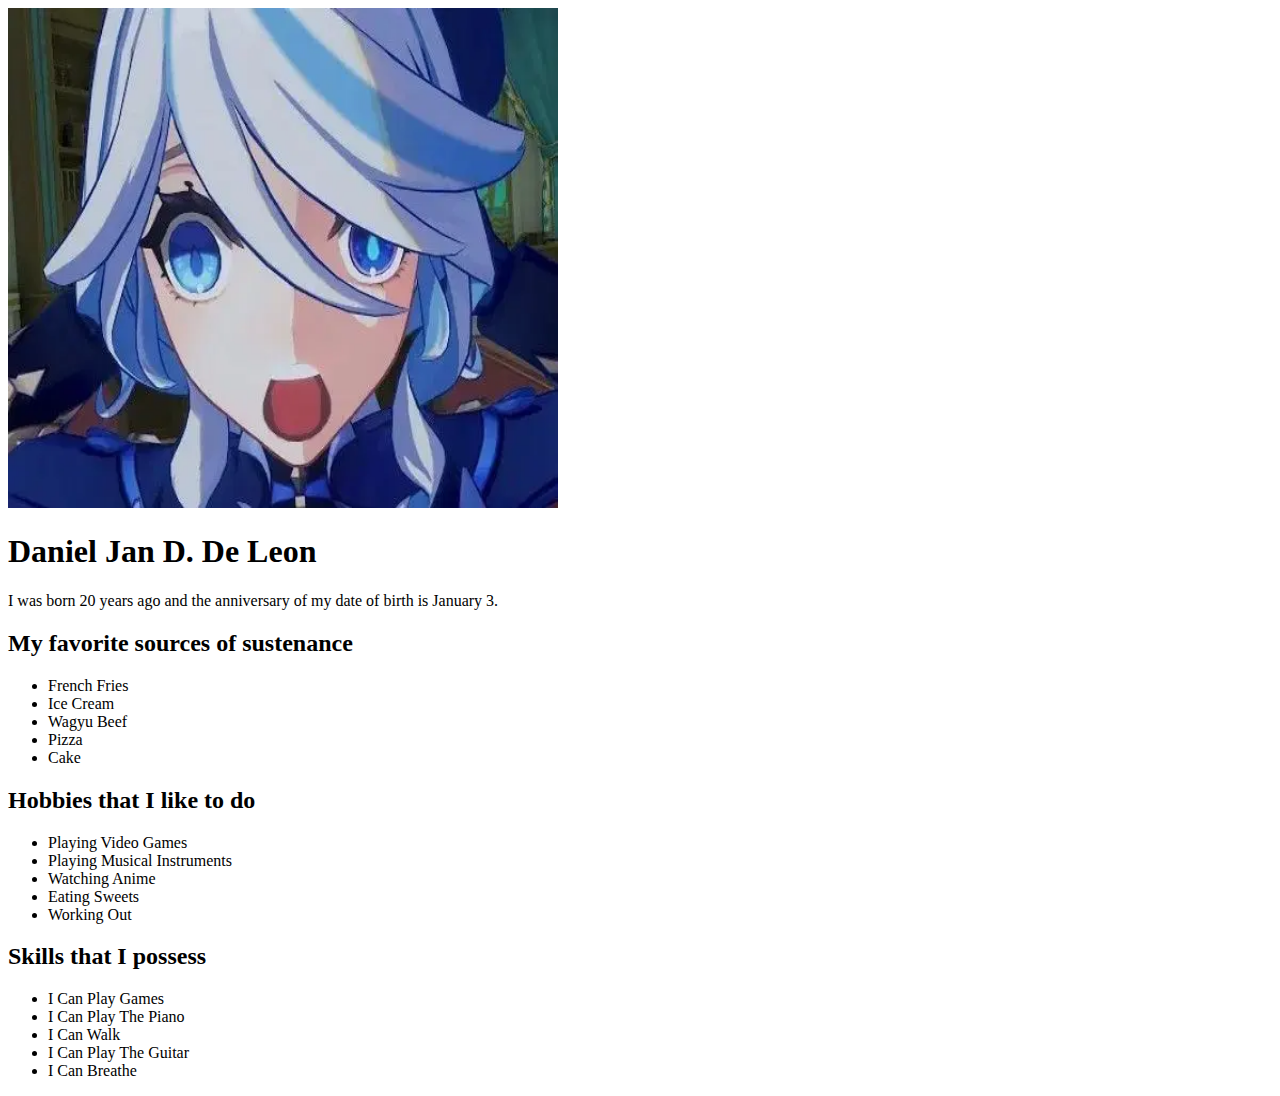
==== about.html @ 161923df "commit message ye" ====
<!DOCTYPE html>
<html>
  <head>
    <title>About Me</title>
  </head>
  <body>
    <img src="images/fur.jpg" alt="" width="550" height="500"/>
    <h1>Daniel Jan D. De Leon</h1>
    <p>
      I was born 20 years ago and the anniversary of my date of birth is January
      3.
    </p>
    <h2>My favorite sources of sustenance</h2>
    <ul>
      <li>French Fries</li>
      <li>Ice Cream</li>
      <li>Wagyu Beef</li>
      <li>Pizza</li>
      <li>Cake</li>
    </ul>
    <h2>Hobbies that I like to do</h2>
    <ul>
      <li>Playing Video Games</li>
      <li>Playing Musical Instruments</li>
      <li>Watching Anime</li>
      <li>Eating Sweets</li>
      <li>Working Out</li>
    </ul>
    <h2>Skills that I possess</h2>
    <ul>
      <li>I Can Play Games</li>
      <li>I Can Play The Piano</li>
      <li>I Can Walk</li>
      <li>I Can Play The Guitar</li>
      <li>I Can Breathe</li>
    </ul>
  </body>
</html>
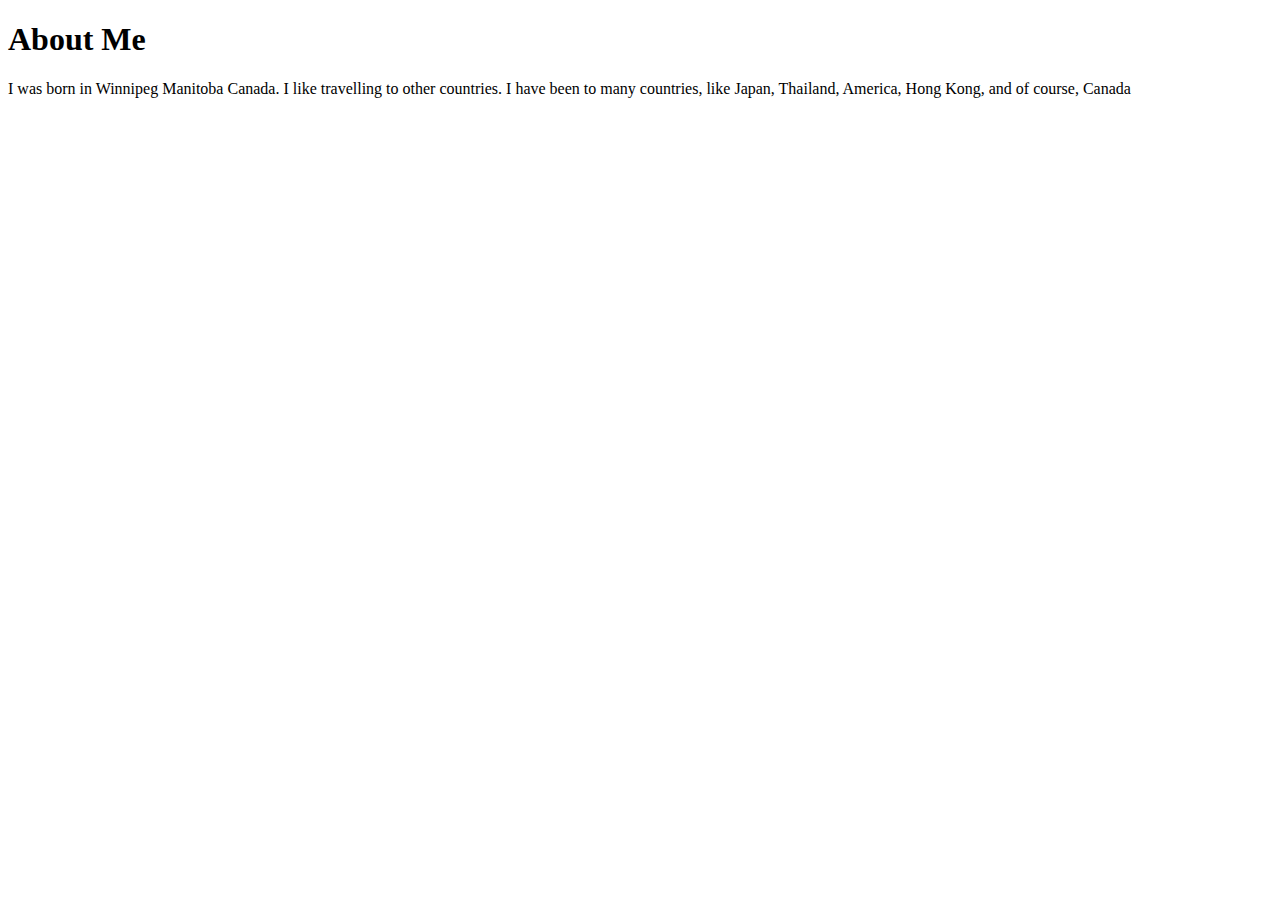
==== commit a8b9a72c: "add" ====
--- a/about.html
+++ b/about.html
@@ -1,38 +1,7 @@
 <!DOCTYPE html>
 <html>
-  <head>
-    <title>About Me</title>
-  </head>
-  <body>
-    <img src="images/fur.jpg" alt="" width="550" height="500"/>
-    <h1>Daniel Jan D. De Leon</h1>
-    <p>
-      I was born 20 years ago and the anniversary of my date of birth is January
-      3.
-    </p>
-    <h2>My favorite sources of sustenance</h2>
-    <ul>
-      <li>French Fries</li>
-      <li>Ice Cream</li>
-      <li>Wagyu Beef</li>
-      <li>Pizza</li>
-      <li>Cake</li>
-    </ul>
-    <h2>Hobbies that I like to do</h2>
-    <ul>
-      <li>Playing Video Games</li>
-      <li>Playing Musical Instruments</li>
-      <li>Watching Anime</li>
-      <li>Eating Sweets</li>
-      <li>Working Out</li>
-    </ul>
-    <h2>Skills that I possess</h2>
-    <ul>
-      <li>I Can Play Games</li>
-      <li>I Can Play The Piano</li>
-      <li>I Can Walk</li>
-      <li>I Can Play The Guitar</li>
-      <li>I Can Breathe</li>
-    </ul>
-  </body>
-</html>
+    <body>
+        <h1>About Me</h1>
+        <p>I was born in Winnipeg Manitoba Canada. I like travelling to other countries. I have been to many countries, like Japan, Thailand, America, Hong Kong, and of course, Canada</p>
+    </body>
+</html>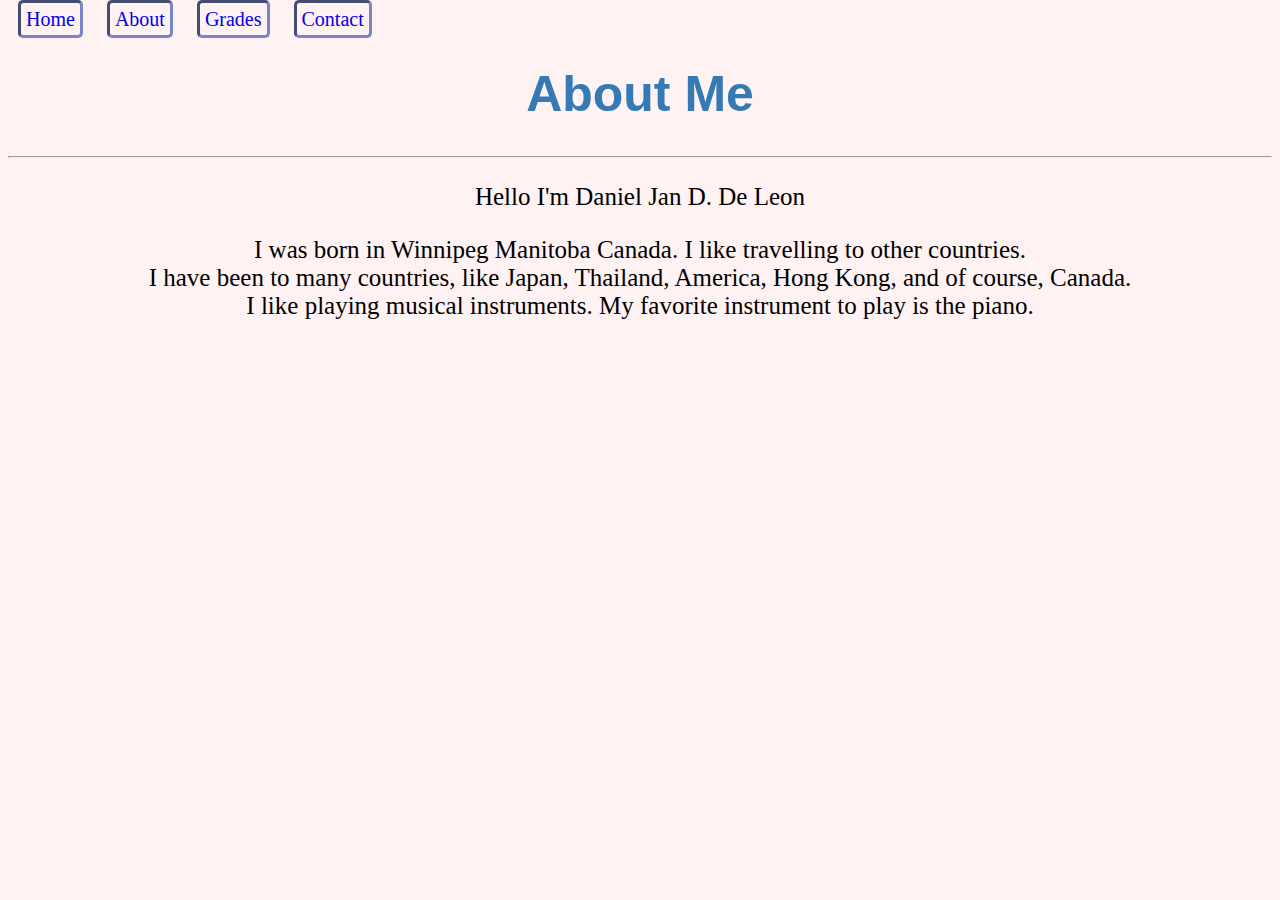
==== commit e3f652de: "portfolio with css" ====
--- a/about.html
+++ b/about.html
@@ -1,7 +1,25 @@
 <!DOCTYPE html>
 <html>
-    <body>
-        <h1>About Me</h1>
-        <p>I was born in Winnipeg Manitoba Canada. I like travelling to other countries. I have been to many countries, like Japan, Thailand, America, Hong Kong, and of course, Canada</p>
-    </body>
-</html>+  <head>
+    <title>About Me</title>
+    <link rel="stylesheet" href="css/stile.css" />
+  </head>
+  <body>
+    <a href="index.html">Home</a>
+    <a href="about.html">About</a>
+    <a href="grades.html">Grades</a>
+    <a href="contact.html">Contact</a>
+ 
+    <h1>About Me</h1>
+    <hr />
+    <p>Hello I'm Daniel Jan D. De Leon</p>
+    <p>
+      I was born in Winnipeg Manitoba Canada. I like travelling to other
+      countries. <br />
+      I have been to many countries, like Japan, Thailand, America, Hong Kong,
+      and of course, Canada.<br />
+      I like playing musical instruments. My favorite instrument to play is the
+      piano.
+    </p>
+  </body>
+</html>
--- a/css/stile.css
+++ b/css/stile.css
@@ -0,0 +1,47 @@
+html {
+  font-family: Cambria, Cochin, Georgia, Times, "Times New Roman", serif;
+}
+
+a {
+  margin: 10px;
+  text-decoration: none;
+  border: inset #7886c7;
+  border-radius: 5px;
+  padding: 5px;
+  font-size: 20px;
+}
+
+body {
+  background-color: #fff2f2;
+}
+
+h1 {
+  color: #367ab5;
+  text-align: center;
+  font-family: Impact, Haettenschweiler, "Arial Narrow Bold", sans-serif;
+  font-size: 50px;
+}
+
+p {
+  text-align: center;
+  font-size: 25px;
+}
+
+a:hover {
+  color: green;
+  font-size: 25px;
+}
+
+img {
+  border-radius: 10%;
+  display: block;
+  margin-left: auto;
+  margin-right: auto;
+}
+
+table {
+  font-size: 25px;
+  margin-left: auto;
+  margin-right: auto;
+  font-family: Arial, Helvetica, sans-serif;
+}
